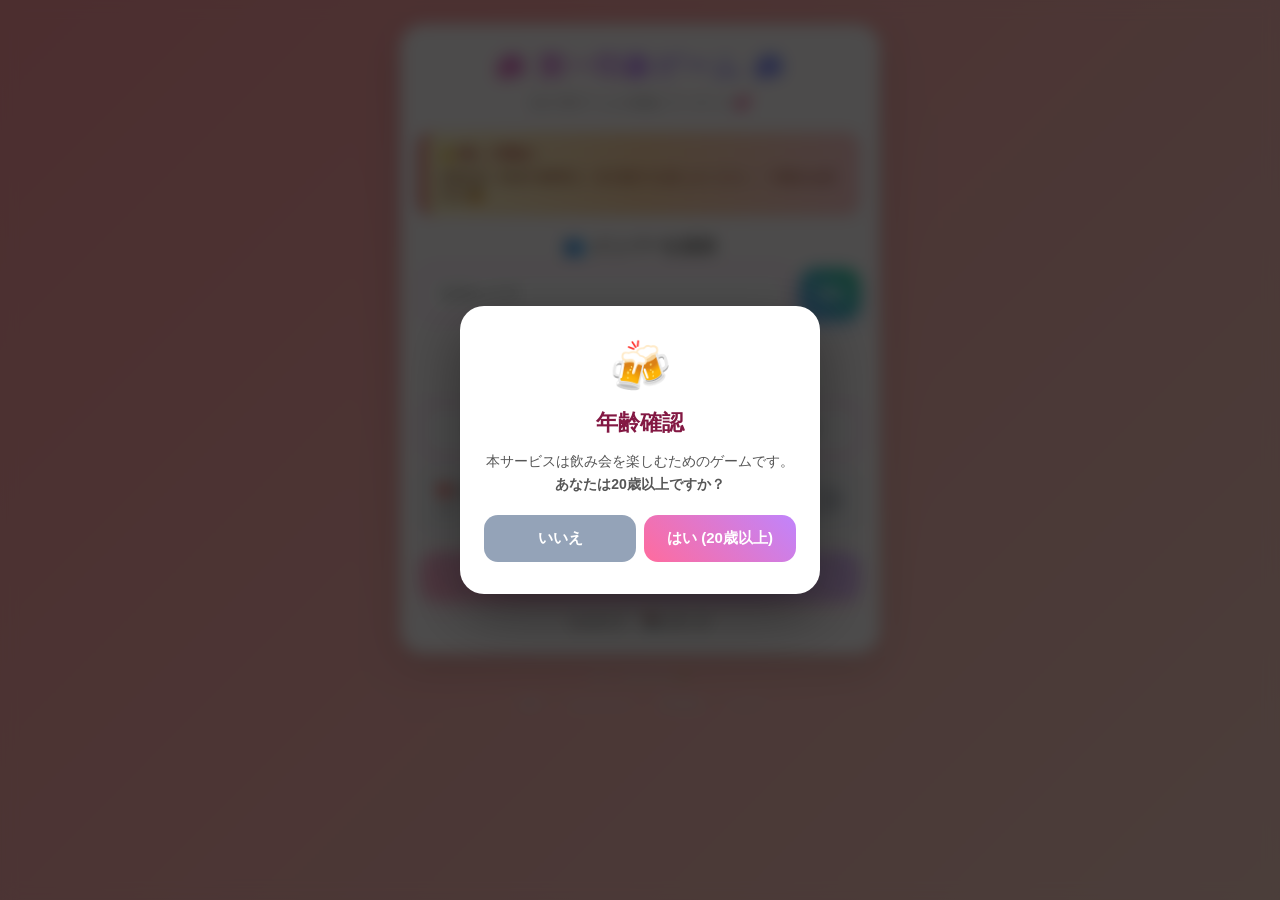
==== index.html @ 57c0c6b6 "Add files via upload" ====
<!DOCTYPE html>
<html lang="ja">
<head>
<meta charset="UTF-8">
<meta name="viewport" content="width=device-width, initial-scale=1.0, maximum-scale=1.0, user-scalable=no">
<title>第一印象ゲーム 🍻</title>
<style>
  * { box-sizing: border-box; margin: 0; padding: 0; -webkit-tap-highlight-color: transparent; }
  html, body {
    height: 100%;
    font-family: 'Hiragino Maru Gothic ProN', 'Yu Gothic', 'Meiryo', sans-serif;
    overflow-x: hidden;
  }
  body {
    background: linear-gradient(135deg, #ff9a9e 0%, #fad0c4 25%, #fbc2eb 50%, #a18cd1 75%, #84fab0 100%);
    background-size: 400% 400%;
    animation: bgShift 12s ease infinite;
    min-height: 100vh;
    color: #333;
    padding: 16px;
    display: flex;
    justify-content: center;
    align-items: flex-start;
  }
  @keyframes bgShift {
    0%,100% { background-position: 0% 50%; }
    50% { background-position: 100% 50%; }
  }

  .app { width: 100%; max-width: 480px; margin: 8px auto; }

  .card {
    background: rgba(255,255,255,0.95);
    border-radius: 24px;
    padding: 24px 20px;
    box-shadow: 0 12px 40px rgba(0,0,0,0.15);
    backdrop-filter: blur(10px);
    animation: pop 0.4s cubic-bezier(0.34, 1.56, 0.64, 1);
  }
  @keyframes pop {
    0% { transform: scale(0.8); opacity: 0; }
    100% { transform: scale(1); opacity: 1; }
  }

  h1 {
    text-align: center;
    font-size: 28px;
    background: linear-gradient(45deg, #ff6b9d, #c084fc, #60a5fa);
    -webkit-background-clip: text;
    background-clip: text;
    -webkit-text-fill-color: transparent;
    margin-bottom: 8px;
    font-weight: 900;
    letter-spacing: 1px;
  }
  .subtitle {
    text-align: center;
    color: #888;
    font-size: 13px;
    margin-bottom: 20px;
  }

  h2 {
    font-size: 18px;
    color: #555;
    margin: 18px 0 10px;
    text-align: center;
  }

  .player-input {
    display: flex;
    gap: 8px;
    margin-bottom: 12px;
  }
  input[type="text"] {
    flex: 1;
    padding: 14px 16px;
    border: 3px solid #fbc2eb;
    border-radius: 16px;
    font-size: 16px;
    background: #fff;
    outline: none;
    transition: border-color 0.2s;
    font-family: inherit;
  }
  input[type="text"]:focus { border-color: #ff6b9d; }

  .btn {
    padding: 14px 24px;
    border: none;
    border-radius: 16px;
    font-size: 16px;
    font-weight: bold;
    cursor: pointer;
    transition: transform 0.15s, box-shadow 0.15s;
    font-family: inherit;
    color: white;
    width: 100%;
    margin-top: 8px;
  }
  .btn:active { transform: scale(0.96); }
  .btn-primary {
    background: linear-gradient(45deg, #ff6b9d, #c084fc);
    box-shadow: 0 6px 16px rgba(255,107,157,0.4);
  }
  .btn-secondary {
    background: linear-gradient(45deg, #60a5fa, #34d399);
    box-shadow: 0 6px 16px rgba(96,165,250,0.4);
  }
  .btn-warning {
    background: linear-gradient(45deg, #fbbf24, #f97316);
    box-shadow: 0 6px 16px rgba(251,191,36,0.4);
  }
  .btn-love {
    background: linear-gradient(45deg, #f43f5e, #ec4899);
    box-shadow: 0 6px 16px rgba(244,63,94,0.4);
  }
  .btn-small { width: auto; padding: 10px 16px; font-size: 14px; }
  .btn:disabled { opacity: 0.5; cursor: not-allowed; }

  .player-list { list-style: none; margin: 16px 0; }
  .player-list li {
    background: linear-gradient(90deg, #fef3c7, #fce7f3);
    padding: 12px 16px;
    border-radius: 14px;
    margin-bottom: 8px;
    display: flex;
    justify-content: space-between;
    align-items: center;
    font-weight: bold;
    animation: slideIn 0.3s ease;
  }
  @keyframes slideIn {
    from { transform: translateX(-20px); opacity: 0; }
    to { transform: translateX(0); opacity: 1; }
  }
  .remove-btn {
    background: #ef4444; color: white; border: none;
    border-radius: 50%; width: 28px; height: 28px;
    cursor: pointer; font-size: 16px; line-height: 1;
  }
  .remove-btn:active { transform: scale(0.9); }

  .count-info { text-align: center; color: #666; font-size: 14px; margin: 12px 0; }

  /* お題数セレクター */
  .count-selector {
    display: grid;
    grid-template-columns: repeat(4, 1fr);
    gap: 8px;
    margin: 10px 0;
  }
  .count-option {
    background: white;
    border: 3px solid #fbc2eb;
    border-radius: 14px;
    padding: 14px 4px;
    font-size: 18px;
    font-weight: bold;
    color: #888;
    cursor: pointer;
    transition: all 0.2s;
    font-family: inherit;
  }
  .count-option.active {
    background: linear-gradient(45deg, #ff6b9d, #c084fc);
    color: white;
    border-color: #ff6b9d;
    transform: scale(1.05);
  }
  .count-option:active { transform: scale(0.95); }

  .question-card {
    background: linear-gradient(135deg, #ffe4e6, #fce7f3, #ede9fe);
    border-radius: 20px;
    padding: 28px 20px;
    text-align: center;
    margin-bottom: 16px;
    border: 3px dashed #f9a8d4;
  }
  .question-label {
    font-size: 13px;
    color: #c026d3;
    font-weight: bold;
    margin-bottom: 12px;
    letter-spacing: 2px;
  }
  .question-text {
    font-size: 22px;
    font-weight: bold;
    color: #831843;
    line-height: 1.5;
  }

  .voter-info {
    text-align: center;
    background: linear-gradient(45deg, #fef9c3, #fed7aa);
    padding: 14px;
    border-radius: 16px;
    margin-bottom: 14px;
  }
  .voter-name {
    font-size: 22px;
    font-weight: bold;
    color: #c2410c;
    margin: 4px 0;
  }
  .voter-progress { font-size: 12px; color: #92400e; }

  .progress-bar-wrap {
    background: #f3f4f6;
    border-radius: 10px;
    height: 10px;
    overflow: hidden;
    margin: 10px 0 16px;
  }
  .progress-bar {
    height: 100%;
    background: linear-gradient(90deg, #ff6b9d, #c084fc);
    transition: width 0.3s ease;
    border-radius: 10px;
  }

  .vote-buttons {
    display: grid;
    grid-template-columns: repeat(2, 1fr);
    gap: 10px;
    margin: 16px 0;
  }
  .vote-btn {
    background: white;
    border: 3px solid #c084fc;
    border-radius: 16px;
    padding: 18px 8px;
    font-size: 16px;
    font-weight: bold;
    color: #6b21a8;
    cursor: pointer;
    transition: all 0.2s;
    font-family: inherit;
    word-break: break-all;
  }
  .vote-btn:active {
    transform: scale(0.95);
    background: linear-gradient(45deg, #c084fc, #f9a8d4);
    color: white;
  }
  .vote-btn.self {
    border-color: #fbbf24;
    background: linear-gradient(45deg, #fef3c7, #fde68a);
  }
  .vote-btn.crush {
    border-color: #f43f5e;
    color: #be123c;
    background: linear-gradient(45deg, #fff1f2, #ffe4e6);
  }
  .vote-btn.crush:active {
    background: linear-gradient(45deg, #f43f5e, #ec4899);
    color: white;
  }
  .vote-btn.skip {
    border-color: #94a3b8;
    color: #475569;
    grid-column: span 2;
  }

  .pass-screen {
    text-align: center;
    padding: 30px 20px;
  }
  .pass-icon {
    font-size: 70px;
    margin-bottom: 16px;
    animation: bounce 1s ease infinite;
  }
  @keyframes bounce {
    0%, 100% { transform: translateY(0); }
    50% { transform: translateY(-15px); }
  }
  .pass-text {
    font-size: 22px;
    font-weight: bold;
    color: #6b21a8;
    margin-bottom: 8px;
  }
  .pass-subtext { color: #888; margin-bottom: 24px; }

  .results { margin: 12px 0; }
  .result-row {
    display: flex;
    align-items: center;
    padding: 12px 14px;
    margin-bottom: 8px;
    border-radius: 14px;
    background: #f9fafb;
    font-weight: bold;
    animation: slideIn 0.4s ease;
  }
  .result-row.first {
    background: linear-gradient(90deg, #fef3c7, #fde68a);
    border: 2px solid #f59e0b;
  }
  .result-row.second {
    background: linear-gradient(90deg, #fecaca, #fca5a5);
    border: 3px solid #dc2626;
    transform: scale(1.04);
    box-shadow: 0 8px 20px rgba(220,38,38,0.3);
  }
  .rank { font-size: 20px; width: 36px; text-align: center; }
  .result-name { flex: 1; margin-left: 8px; font-size: 16px; }
  .vote-count {
    background: white; padding: 4px 12px; border-radius: 12px;
    font-size: 14px; color: #666;
  }

  .punishment-banner {
    background: linear-gradient(45deg, #dc2626, #f97316, #fbbf24);
    background-size: 200% 200%;
    animation: bgShift 2s ease infinite;
    color: white;
    padding: 18px;
    border-radius: 18px;
    text-align: center;
    margin: 16px 0;
    box-shadow: 0 8px 24px rgba(220,38,38,0.4);
  }
  .punishment-label { font-size: 13px; letter-spacing: 4px; margin-bottom: 6px; }
  .punishment-name {
    font-size: 28px; font-weight: 900;
    text-shadow: 2px 2px 4px rgba(0,0,0,0.2);
  }
  .punishment-emoji { font-size: 36px; margin-top: 6px; }

  .button-row {
    display: grid;
    grid-template-columns: 1fr 1fr;
    gap: 8px;
    margin-top: 16px;
  }

  .hidden { display: none !important; }

  .footer-note {
    text-align: center;
    color: rgba(255,255,255,0.85);
    font-size: 12px;
    margin-top: 16px;
    text-shadow: 0 1px 2px rgba(0,0,0,0.2);
  }

  .tie-note {
    text-align: center;
    font-size: 13px;
    color: #6b21a8;
    background: #ede9fe;
    padding: 10px;
    border-radius: 12px;
    margin-bottom: 12px;
  }

  /* マッチ画面 */
  .match-banner {
    background: linear-gradient(45deg, #f43f5e, #ec4899, #c084fc);
    background-size: 200% 200%;
    animation: bgShift 2.5s ease infinite;
    color: white;
    padding: 22px 16px;
    border-radius: 20px;
    text-align: center;
    margin: 14px 0;
    box-shadow: 0 12px 30px rgba(244,63,94,0.4);
  }
  .match-pair {
    font-size: 24px;
    font-weight: 900;
    text-shadow: 2px 2px 6px rgba(0,0,0,0.25);
    margin: 6px 0;
    line-height: 1.3;
  }
  .match-action {
    font-size: 14px;
    margin-top: 10px;
    background: rgba(255,255,255,0.25);
    padding: 8px;
    border-radius: 12px;
  }
  .no-match {
    background: linear-gradient(135deg, #f3f4f6, #e5e7eb);
    color: #6b7280;
    padding: 20px;
    border-radius: 16px;
    text-align: center;
    font-weight: bold;
    margin: 12px 0;
  }

  .heart-icon {
    display: inline-block;
    animation: heartBeat 1s ease-in-out infinite;
  }
  @keyframes heartBeat {
    0%, 100% { transform: scale(1); }
    50% { transform: scale(1.25); }
  }

  .confetti {
    position: fixed;
    width: 10px;
    height: 10px;
    pointer-events: none;
    animation: confettiFall 3s linear forwards;
    z-index: 9999;
  }
  @keyframes confettiFall {
    0% { transform: translateY(-100vh) rotate(0deg); opacity: 1; }
    100% { transform: translateY(100vh) rotate(720deg); opacity: 0; }
  }

  .floating-heart {
    position: fixed;
    font-size: 30px;
    pointer-events: none;
    animation: floatUp 3s ease-out forwards;
    z-index: 9999;
  }
  @keyframes floatUp {
    0% { transform: translateY(0) scale(0.5); opacity: 0; }
    20% { opacity: 1; transform: translateY(-50px) scale(1); }
    100% { transform: translateY(-100vh) scale(1.5); opacity: 0; }
  }

  /* ===== マネタイズ枠 ===== */
  .ad-slot {
    margin: 16px 0;
    padding: 8px;
    background: #f9fafb;
    border-radius: 12px;
    text-align: center;
    min-height: 60px;
    font-size: 11px;
    color: #9ca3af;
    display: flex;
    align-items: center;
    justify-content: center;
  }
  .ad-slot:empty::before {
    content: "広告枠";
    opacity: 0.5;
  }

  .affiliate-section {
    background: linear-gradient(135deg, #fef3c7, #fde68a, #fcd34d);
    border-radius: 18px;
    padding: 18px 16px;
    margin: 16px 0;
    border: 2px dashed #f59e0b;
  }
  .affiliate-title {
    text-align: center;
    font-size: 15px;
    font-weight: bold;
    color: #92400e;
    margin-bottom: 12px;
  }
  .affiliate-grid {
    display: grid;
    grid-template-columns: 1fr 1fr;
    gap: 8px;
  }
  .affiliate-item {
    background: white;
    border-radius: 12px;
    padding: 12px 8px;
    text-align: center;
    text-decoration: none;
    color: #92400e;
    font-size: 13px;
    font-weight: bold;
    border: 2px solid #fbbf24;
    transition: transform 0.15s;
    display: block;
  }
  .affiliate-item:active { transform: scale(0.95); }
  .affiliate-emoji {
    font-size: 28px;
    display: block;
    margin-bottom: 4px;
  }

  .support-section {
    text-align: center;
    margin-top: 20px;
    padding: 12px;
  }
  .support-btn {
    display: inline-block;
    background: linear-gradient(45deg, #fbbf24, #f97316);
    color: white;
    padding: 10px 20px;
    border-radius: 20px;
    text-decoration: none;
    font-size: 13px;
    font-weight: bold;
    box-shadow: 0 4px 12px rgba(251,191,36,0.4);
    transition: transform 0.15s;
  }
  .support-btn:active { transform: scale(0.95); }

  .footer-links {
    text-align: center;
    margin-top: 8px;
    font-size: 11px;
  }
  .footer-links a {
    color: rgba(255,255,255,0.85);
    text-decoration: underline;
    margin: 0 6px;
    text-shadow: 0 1px 2px rgba(0,0,0,0.2);
  }

  /* ===== 年齢確認モーダル ===== */
  .age-modal {
    position: fixed;
    inset: 0;
    background: rgba(0,0,0,0.7);
    backdrop-filter: blur(8px);
    z-index: 10000;
    display: flex;
    align-items: center;
    justify-content: center;
    padding: 20px;
  }
  .age-modal-card {
    background: white;
    border-radius: 24px;
    padding: 32px 24px;
    max-width: 360px;
    width: 100%;
    text-align: center;
    box-shadow: 0 20px 60px rgba(0,0,0,0.4);
    animation: pop 0.4s cubic-bezier(0.34, 1.56, 0.64, 1);
  }
  .age-modal-icon {
    font-size: 50px;
    margin-bottom: 12px;
  }
  .age-modal-title {
    font-size: 22px;
    font-weight: bold;
    color: #831843;
    margin-bottom: 12px;
  }
  .age-modal-text {
    font-size: 14px;
    color: #555;
    margin-bottom: 20px;
    line-height: 1.6;
  }
  .age-modal-buttons {
    display: grid;
    grid-template-columns: 1fr 1fr;
    gap: 8px;
  }
  .age-modal-btn {
    padding: 14px;
    border: none;
    border-radius: 14px;
    font-size: 15px;
    font-weight: bold;
    cursor: pointer;
    font-family: inherit;
    color: white;
  }
  .age-yes {
    background: linear-gradient(45deg, #ff6b9d, #c084fc);
  }
  .age-no {
    background: #94a3b8;
  }
  .age-denied {
    text-align: center;
    padding: 30px 20px;
  }
  .age-denied-icon {
    font-size: 60px;
    margin-bottom: 12px;
  }

  /* ===== 注意喚起バナー ===== */
  .warning-banner {
    background: linear-gradient(90deg, #fef3c7, #fed7aa, #fecaca);
    border-radius: 14px;
    padding: 12px 14px;
    margin: 12px 0 16px;
    border-left: 5px solid #dc2626;
    font-size: 12px;
    color: #7c2d12;
    line-height: 1.5;
  }
  .warning-title {
    font-weight: bold;
    color: #991b1b;
    margin-bottom: 4px;
    font-size: 13px;
  }

  /* ===== センシティブトグル ===== */
  .toggle-row {
    display: flex;
    align-items: center;
    justify-content: space-between;
    background: #f9fafb;
    padding: 12px 14px;
    border-radius: 14px;
    margin: 12px 0;
    border: 2px solid #e5e7eb;
  }
  .toggle-info { flex: 1; }
  .toggle-label {
    font-weight: bold;
    color: #555;
    font-size: 14px;
  }
  .toggle-desc {
    font-size: 11px;
    color: #888;
    margin-top: 2px;
  }
  .toggle-switch {
    position: relative;
    width: 50px;
    height: 28px;
    cursor: pointer;
  }
  .toggle-switch input { display: none; }
  .toggle-slider {
    position: absolute;
    inset: 0;
    background: #d1d5db;
    border-radius: 28px;
    transition: 0.3s;
  }
  .toggle-slider::before {
    content: "";
    position: absolute;
    height: 22px;
    width: 22px;
    left: 3px;
    top: 3px;
    background: white;
    border-radius: 50%;
    transition: 0.3s;
    box-shadow: 0 2px 4px rgba(0,0,0,0.2);
  }
  .toggle-switch input:checked + .toggle-slider {
    background: linear-gradient(45deg, #ff6b9d, #c084fc);
  }
  .toggle-switch input:checked + .toggle-slider::before {
    transform: translateX(22px);
  }

  .punishment-note {
    text-align: center;
    font-size: 11px;
    color: #6b7280;
    background: #f9fafb;
    padding: 8px 12px;
    border-radius: 10px;
    margin: 8px 0 12px;
    line-height: 1.5;
  }
</style>
</head>
<body>

<!-- 🔞 年齢確認モーダル -->
<div id="age-modal" class="age-modal">
  <div class="age-modal-card" id="age-modal-card">
    <div class="age-modal-icon">🍻</div>
    <div class="age-modal-title">年齢確認</div>
    <div class="age-modal-text">
      本サービスは飲み会を楽しむためのゲームです。<br>
      <strong>あなたは20歳以上ですか？</strong>
    </div>
    <div class="age-modal-buttons">
      <button class="age-modal-btn age-no" onclick="confirmAge(false)">いいえ</button>
      <button class="age-modal-btn age-yes" onclick="confirmAge(true)">はい (20歳以上)</button>
    </div>
  </div>
</div>

<div class="app">

  <!-- スタート画面: プレイヤー登録 + お題数選択 -->
  <div id="screen-setup" class="card">
    <h1>🍻 第一印象ゲーム 🍻</h1>
    <p class="subtitle">2位で罰ゲーム & 最後にマッチング💕</p>

    <div class="warning-banner">
      <div class="warning-title">⚠️ 楽しく安全に</div>
      適量飲酒・飲酒の強要禁止・自己責任でお楽しみください。一気飲みは絶対NG🙅
    </div>

    <h2>👥 メンバーを追加</h2>
    <div class="player-input">
      <input type="text" id="playerNameInput" placeholder="名前を入力" maxlength="10">
      <button class="btn btn-secondary btn-small" onclick="addPlayer()" style="width:auto;margin-top:0;">追加</button>
    </div>
    <p class="count-info" id="countInfo">3〜10人で遊べます</p>
    <ul class="player-list" id="playerList"></ul>

    <h2>📋 お題の数</h2>
    <div class="count-selector" id="countSelector">
      <button class="count-option" data-count="3">3</button>
      <button class="count-option active" data-count="5">5</button>
      <button class="count-option" data-count="7">7</button>
      <button class="count-option" data-count="10">10</button>
    </div>

    <div class="toggle-row">
      <div class="toggle-info">
        <div class="toggle-label">💔 きわどいお題を含める</div>
        <div class="toggle-desc">浮気・恋愛・黒歴史系など（OFFがおすすめ）</div>
      </div>
      <label class="toggle-switch">
        <input type="checkbox" id="sensitiveToggle">
        <span class="toggle-slider"></span>
      </label>
    </div>

    <button class="btn btn-primary" id="startBtn" onclick="startGame()" disabled>ゲームスタート 🎮</button>

    <p style="text-align:center;margin-top:12px;font-size:12px;">
      <a href="guide.html" style="color:#888;margin:0 8px;">📖 遊び方</a>
      <a href="articles.html" style="color:#888;margin:0 8px;">📚 記事一覧</a>
    </p>
  </div>

  <!-- パス画面 -->
  <div id="screen-pass" class="card hidden">
    <div class="pass-screen">
      <div class="pass-icon">📱➡️</div>
      <div class="pass-text"><span id="nextVoterName"></span> さんに<br>スマホを渡してね</div>
      <div class="pass-subtext">他の人は画面を見ないこと！</div>
      <p class="count-info" id="passProgress"></p>
      <button class="btn btn-primary" onclick="showVoteScreen()">準備OK 👍</button>
    </div>
  </div>

  <!-- 投票画面 (お題ごと) -->
  <div id="screen-vote" class="card hidden">
    <div class="voter-info">
      <div class="voter-progress"><span id="voterProgress"></span></div>
      <div class="voter-name">🗳️ <span id="currentVoterName"></span> さん</div>
    </div>
    <div class="progress-bar-wrap">
      <div class="progress-bar" id="progressBar"></div>
    </div>
    <p class="count-info" id="questionProgress"></p>
    <div class="question-card" style="padding:20px;">
      <div class="question-label">★ THEME ★</div>
      <div class="question-text" id="voteQuestionText"></div>
    </div>
    <div class="vote-buttons" id="voteButtons"></div>
  </div>

  <!-- 気になる人投票画面 -->
  <div id="screen-crush" class="card hidden">
    <div class="voter-info" style="background:linear-gradient(45deg, #fff1f2, #ffe4e6);">
      <div class="voter-progress"><span id="crushVoterProgress"></span></div>
      <div class="voter-name" style="color:#be123c;">💕 <span id="crushVoterName"></span> さん</div>
    </div>
    <div class="question-card" style="background:linear-gradient(135deg, #fff1f2, #ffe4e6, #fce7f3);border-color:#f9a8d4;">
      <div class="question-label" style="color:#e11d48;">★ FINAL ★</div>
      <div class="question-text" style="color:#9f1239;">💕 メンバーの中で<br>気になる人は？</div>
    </div>
    <p class="count-info">こっそり選んでね（相手にバレる時は両思いの時だけ💘）</p>
    <div class="vote-buttons" id="crushButtons"></div>
  </div>

  <!-- 結果画面 (お題ごと) -->
  <div id="screen-result" class="card hidden">
    <h1 id="resultHeader">📊 結果発表！</h1>
    <p class="count-info" id="resultProgress"></p>
    <div class="question-card" style="padding:16px;">
      <div class="question-text" style="font-size:18px;" id="resultQuestionText"></div>
    </div>
    <div id="tieNoteBox"></div>
    <div class="results" id="resultList"></div>
    <div class="punishment-banner" id="punishmentBanner">
      <div class="punishment-label">★ 罰ゲーム決定 ★</div>
      <div class="punishment-name" id="punishmentName"></div>
      <div class="punishment-emoji">🍺😱</div>
    </div>

    <div class="punishment-note">
      ※ 罰ゲームは飲酒に限らずOK！ジュース🥤・モノマネ🎭・お題🎤など、参加者で決めてね
    </div>

    <!-- 🟡 広告枠 (忍者AdMax) -->
    <div class="ad-slot" id="ad-slot-result">
      <!-- admax -->
      <script src="https://adm.shinobi.jp/s/7c38d238eda816ec7bede0ddc427040f"></script>
      <!-- admax -->
    </div>

    <button class="btn btn-primary" id="nextResultBtn" onclick="nextResult()">次へ ➡️</button>
  </div>

  <!-- マッチング結果画面 -->
  <div id="screen-match" class="card hidden">
    <h1>💕 マッチング発表 💕</h1>
    <p class="subtitle">気になる人がお互いマッチしたら…</p>
    <div id="matchList"></div>

    <!-- 🟠 アフィリエイト枠 (リンクを差し替え可能) -->
    <div class="affiliate-section">
      <div class="affiliate-title">🍻 次の飲み会の準備に</div>
      <div class="affiliate-grid">
        <a class="affiliate-item" href="https://www.amazon.co.jp/s?k=%E9%A3%B2%E3%81%BF%E4%BC%9A+%E3%82%B2%E3%83%BC%E3%83%A0" target="_blank" rel="noopener nofollow sponsored">
          <span class="affiliate-emoji">🎲</span>
          飲み会グッズ
        </a>
        <a class="affiliate-item" href="https://www.amazon.co.jp/s?k=%E3%81%8A%E3%81%A4%E3%81%BE%E3%81%BF" target="_blank" rel="noopener nofollow sponsored">
          <span class="affiliate-emoji">🍿</span>
          おつまみ
        </a>
        <a class="affiliate-item" href="https://www.amazon.co.jp/s?k=%E7%BD%B0%E3%82%B2%E3%83%BC%E3%83%A0" target="_blank" rel="noopener nofollow sponsored">
          <span class="affiliate-emoji">🌶️</span>
          罰ゲーム
        </a>
        <a class="affiliate-item" href="https://www.amazon.co.jp/s?k=%E3%83%93%E3%83%BC%E3%83%AB" target="_blank" rel="noopener nofollow sponsored">
          <span class="affiliate-emoji">🍺</span>
          ドリンク
        </a>
      </div>
    </div>

    <!-- 🟡 広告枠 (忍者AdMax) -->
    <div class="ad-slot" id="ad-slot-match">
      <!-- admax -->
      <script src="https://adm.shinobi.jp/s/7c38d238eda816ec7bede0ddc427040f"></script>
      <!-- admax -->
    </div>

    <div class="button-row">
      <button class="btn btn-secondary" onclick="resetGameKeepPlayers()">もう一回 🔁</button>
      <button class="btn btn-warning" onclick="resetAll()">最初から</button>
    </div>

    <!-- 🔴 投げ銭ボタン (Buy Me a Coffeeなど) -->
    <div class="support-section">
      <a class="support-btn" href="https://www.buymeacoffee.com/YOUR_USERNAME" target="_blank" rel="noopener">
        ☕ 楽しかったらサポート
      </a>
    </div>
  </div>

  <p class="footer-note">楽しい飲み会を🥂</p>
  <div class="footer-links">
    <a href="articles.html">記事</a>・
    <a href="privacy.html">プライバシー</a>・
    <a href="terms.html">利用規約</a>・
    <a href="https://twitter.com/share?text=飲み会で使える第一印象ゲーム作ったよ&url=" target="_blank" rel="noopener">シェア</a>
  </div>
</div>

<script>
// ===== 定番お題リスト (通常) =====
const QUESTIONS_NORMAL = [
  "一番モテそうな人は？",
  "一番お酒が強そうな人は？",
  "一番貯金してそうな人は？",
  "一番遅刻しそうな人は？",
  "一番リーダーシップがありそうな人は？",
  "一番運動神経が良さそうな人は？",
  "一番カラオケが上手そうな人は？",
  "一番料理が上手そうな人は？",
  "一番怒ると怖そうな人は？",
  "一番優しそうな人は？",
  "一番天然そうな人は？",
  "一番社長になりそうな人は？",
  "一番財布の紐が固そうな人は？",
  "一番夜更かししてそうな人は？",
  "一番ペットを溺愛してそうな人は？",
  "一番LINEの返信が遅そうな人は？",
  "一番方向音痴そうな人は？",
  "一番朝が弱そうな人は？",
  "一番涙もろそうな人は？",
  "一番かばんの中が散らかってそうな人は？",
  "一番無人島に持っていきたい人は？",
  "一番宝くじが当たりそうな人は？",
  "一番二日酔いになりそうな人は？",
  "一番一発ギャグが上手そうな人は？",
  "一番マイペースな人は？",
  "一番デート代を出してくれそうな人は？",
  "一番おごってくれそうな人は？",
  "一番ドジっ子な人は？",
  "一番怖い話が好きそうな人は？",
  "一番おしゃれな人は？",
  "一番旅行好きそうな人は？",
  "一番ストレスに強そうな人は？",
  "一番動物に好かれそうな人は？",
  "一番子供に好かれそうな人は？",
  "一番先生になりそうな人は？",
  "一番アーティストになりそうな人は？",
  "一番スポーツ選手になりそうな人は？",
  "一番YouTuberになりそうな人は？",
  "一番起業しそうな人は？",
  "一番海外に住みそうな人は？",
  "一番田舎暮らしが似合いそうな人は？",
  "一番都会派っぽい人は？",
  "一番ゲームが上手そうな人は？",
  "一番映画好きそうな人は？",
  "一番読書家っぽい人は？",
  "一番写真撮るのが上手そうな人は？",
  "一番手先が器用そうな人は？",
  "一番虫が苦手そうな人は？",
  "一番熱血そうな人は？",
  "一番冷静沈着な人は？",
  "一番頑固そうな人は？",
  "一番話が長そうな人は？",
  "一番末っ子っぽい人は？",
  "一番一人っ子っぽい人は？",
  "一番喫茶店巡りしてそうな人は？",
  "一番フェスが好きそうな人は？",
  "一番アウトドア派な人は？",
  "一番インドア派な人は？",
  "一番ジムに通ってそうな人は？",
  "一番健康オタクっぽい人は？",
  "一番カラオケで熱唱しそうな人は？",
  "一番大物になりそうな人は？",
  "一番細かい性格な人は？",
  "一番大雑把な人は？",
  "一番気が利く人は？",
  "一番口が堅そうな人は？",
  "一番ギャップがありそうな人は？",
  "一番TikTokやってそうな人は？",
  "一番運転が荒そうな人は？",
  "一番終電を逃しそうな人は？",
  "一番タクシー使いがちな人は？",
  "一番断捨離してそうな人は？",
  "一番物が捨てられなさそうな人は？",
  "一番セールに目がない人は？",
  "一番ブランド好きそうな人は？",
  "一番ツッコミ役な人は？",
  "一番ボケ担当な人は？",
  "一番幹事を任されがちな人は？",
  "一番無口そうな人は？",
  "一番おしゃべりな人は？",
  "一番感動屋な人は？",
  "一番素直な人は？",
  "一番嘘がつけなさそうな人は？",
  "一番察しが良さそうな人は？",
  "一番総理大臣になりそうな人は？",
  "一番ノーベル賞取りそうな人は？",
  "一番真面目そうな人は？",
  "一番自信家な人は？",
  "一番恥ずかしがり屋な人は？",
  "一番グループの兄/姉的存在な人は？",
  "一番カフェで作業してそうな人は？",
  "一番野菜嫌いそうな人は？",
  "一番甘党な人は？",
  "一番辛党な人は？"
];

// ===== きわどいお題 (トグルONで含める) =====
const QUESTIONS_SENSITIVE = [
  "一番浮気しそうな人は？",
  "一番秘密を抱えてそうな人は？",
  "一番恋愛経験が多そうな人は？",
  "一番元カレ/元カノが多そうな人は？",
  "一番マッチングアプリ使ってそうな人は？",
  "一番恋愛体質な人は？",
  "一番貢いでそうな人は？",
  "一番ギャンブルにハマりそうな人は？",
  "一番裏アカ持ってそうな人は？",
  "一番黒歴史がありそうな人は？",
  "一番ヤキモチ焼きそうな人は？",
  "一番だまされやすそうな人は？",
  "一番口が軽そうな人は？",
  "一番嘘がうまそうな人は？",
  "一番二股しそうな人は？",
  "一番ダメ男/女に引っかかりそうな人は？",
  "一番ホストやキャバ嬢にハマりそうな人は？",
  "一番過去がやばそうな人は？",
  "一番昔ヤンチャだった人は？",
  "一番夜の街が似合いそうな人は？"
];

// 現在のお題プールを取得
function getQuestionPool() {
  const includeSensitive = document.getElementById('sensitiveToggle')?.checked || false;
  return includeSensitive
    ? [...QUESTIONS_NORMAL, ...QUESTIONS_SENSITIVE]
    : [...QUESTIONS_NORMAL];
}

// ===== ゲーム状態 =====
let players = [];
let questionCount = 5;
let selectedQuestions = [];      // 今ゲームで使うお題リスト
let voterOrder = [];              // 投票する順番
let currentVoterIndex = 0;        // 現在投票してる人 (voterOrder内のindex)
let currentQuestionIndex = 0;     // 現在のお題 (selectedQuestions内のindex)
let voteData = [];                // [{ questionIdx: { voteeName: count } }] お題ごとの票数
let crushVotes = {};              // { voterName: voteeName | null }
let resultIndex = 0;              // 結果表示のindex

// ===== 画面切り替え =====
function showScreen(id) {
  document.querySelectorAll('.card').forEach(c => c.classList.add('hidden'));
  document.getElementById(id).classList.remove('hidden');
  window.scrollTo(0, 0);
}

// ===== プレイヤー管理 =====
function addPlayer() {
  const input = document.getElementById('playerNameInput');
  const name = input.value.trim();
  if (!name) return;
  if (players.length >= 10) { alert('最大10人までだよ！'); return; }
  if (players.includes(name)) { alert('同じ名前の人がいるよ！'); return; }
  players.push(name);
  input.value = '';
  renderPlayers();
  input.focus();
}

function removePlayer(index) {
  players.splice(index, 1);
  renderPlayers();
}

function renderPlayers() {
  const list = document.getElementById('playerList');
  list.innerHTML = '';
  players.forEach((p, i) => {
    const li = document.createElement('li');
    li.innerHTML = `<span>👤 ${escapeHtml(p)}</span><button class="remove-btn" onclick="removePlayer(${i})">×</button>`;
    list.appendChild(li);
  });
  document.getElementById('countInfo').textContent = `現在 ${players.length}人 / 3〜10人で遊べます`;
  document.getElementById('startBtn').disabled = players.length < 3;
}

document.addEventListener('DOMContentLoaded', () => {
  document.getElementById('playerNameInput').addEventListener('keypress', (e) => {
    if (e.key === 'Enter') addPlayer();
  });
  // お題数セレクター
  document.querySelectorAll('.count-option').forEach(btn => {
    btn.addEventListener('click', () => {
      document.querySelectorAll('.count-option').forEach(b => b.classList.remove('active'));
      btn.classList.add('active');
      questionCount = parseInt(btn.dataset.count, 10);
    });
  });
  // 年齢確認チェック
  checkAgeConfirmation();
});

// ===== 年齢確認 =====
function checkAgeConfirmation() {
  let confirmed = false;
  try { confirmed = localStorage.getItem('ageConfirmed') === 'yes'; } catch (e) {}
  if (confirmed) {
    document.getElementById('age-modal').style.display = 'none';
  }
}

function confirmAge(isAdult) {
  const modal = document.getElementById('age-modal');
  if (isAdult) {
    try { localStorage.setItem('ageConfirmed', 'yes'); } catch (e) {}
    modal.style.display = 'none';
  } else {
    // 20歳未満の場合は使用不可メッセージ
    document.getElementById('age-modal-card').innerHTML = `
      <div class="age-denied">
        <div class="age-denied-icon">🙅</div>
        <div class="age-modal-title">ごめんなさい</div>
        <div class="age-modal-text">
          本サービスは飲み会向けのため、<br>
          <strong>20歳以上の方のみ</strong> ご利用いただけます。<br><br>
          20歳になったらまた遊びに来てね🍻
        </div>
      </div>
    `;
  }
}

// ===== ゲーム開始 =====
function startGame() {
  if (players.length < 3) return;
  // お題をランダム選択（センシティブトグルに応じてプールを切り替え）
  const pool = getQuestionPool();
  selectedQuestions = [...pool].sort(() => Math.random() - 0.5).slice(0, questionCount);
  // 票データ初期化
  voteData = selectedQuestions.map(() => {
    const obj = {};
    players.forEach(p => obj[p] = 0);
    return obj;
  });
  crushVotes = {};
  // 投票順をシャッフル
  voterOrder = [...players].sort(() => Math.random() - 0.5);
  currentVoterIndex = 0;
  currentQuestionIndex = 0;
  showPassScreen();
}

// ===== パス画面 =====
function showPassScreen() {
  if (currentVoterIndex >= voterOrder.length) {
    // 全員投票完了 → 結果画面へ
    resultIndex = 0;
    showQuestionResult();
    return;
  }
  const voter = voterOrder[currentVoterIndex];
  document.getElementById('nextVoterName').textContent = voter;
  document.getElementById('passProgress').textContent =
    `${currentVoterIndex + 1} / ${voterOrder.length}人目`;
  showScreen('screen-pass');
}

// ===== 投票画面 =====
function showVoteScreen() {
  currentQuestionIndex = 0;
  renderVoteScreen();
}

function renderVoteScreen() {
  const voter = voterOrder[currentVoterIndex];
  const qIdx = currentQuestionIndex;
  const totalQ = selectedQuestions.length;

  document.getElementById('currentVoterName').textContent = voter;
  document.getElementById('voterProgress').textContent =
    `${currentVoterIndex + 1} / ${voterOrder.length}人目`;
  document.getElementById('questionProgress').textContent =
    `お題 ${qIdx + 1} / ${totalQ}`;
  document.getElementById('progressBar').style.width =
    ((qIdx + 1) / totalQ * 100) + '%';
  document.getElementById('voteQuestionText').textContent = selectedQuestions[qIdx];

  const buttons = document.getElementById('voteButtons');
  buttons.innerHTML = '';
  players.forEach(p => {
    const btn = document.createElement('button');
    btn.className = 'vote-btn';
    if (p === voter) btn.classList.add('self');
    btn.textContent = p === voter ? `${p} (自分)` : p;
    btn.onclick = () => castVote(p);
    buttons.appendChild(btn);
  });

  showScreen('screen-vote');
}

function castVote(voteeName) {
  voteData[currentQuestionIndex][voteeName]++;
  currentQuestionIndex++;
  if (currentQuestionIndex < selectedQuestions.length) {
    renderVoteScreen();
  } else {
    // 全お題完了 → 気になる人画面
    showCrushScreen();
  }
}

// ===== 気になる人投票 =====
function showCrushScreen() {
  const voter = voterOrder[currentVoterIndex];
  document.getElementById('crushVoterName').textContent = voter;
  document.getElementById('crushVoterProgress').textContent =
    `${currentVoterIndex + 1} / ${voterOrder.length}人目`;

  const buttons = document.getElementById('crushButtons');
  buttons.innerHTML = '';
  players.forEach(p => {
    if (p === voter) return; // 自分は対象外
    const btn = document.createElement('button');
    btn.className = 'vote-btn crush';
    btn.textContent = '💖 ' + p;
    btn.onclick = () => castCrushVote(p);
    buttons.appendChild(btn);
  });
  // スキップ
  const skipBtn = document.createElement('button');
  skipBtn.className = 'vote-btn skip';
  skipBtn.textContent = '🤐 ヒミツ / なし';
  skipBtn.onclick = () => castCrushVote(null);
  buttons.appendChild(skipBtn);

  showScreen('screen-crush');
}

function castCrushVote(voteeName) {
  const voter = voterOrder[currentVoterIndex];
  crushVotes[voter] = voteeName;
  currentVoterIndex++;
  showPassScreen();
}

// ===== 結果発表 (お題ごと) =====
function showQuestionResult() {
  const qIdx = resultIndex;
  const totalQ = selectedQuestions.length;
  const isLast = qIdx === totalQ - 1;

  document.getElementById('resultHeader').textContent =
    `📊 お題 ${qIdx + 1} の結果`;
  document.getElementById('resultProgress').textContent =
    `${qIdx + 1} / ${totalQ}`;
  document.getElementById('resultQuestionText').textContent = selectedQuestions[qIdx];
  document.getElementById('nextResultBtn').textContent =
    isLast ? '💕 マッチング発表へ' : '次のお題へ ➡️';

  const sorted = Object.entries(voteData[qIdx]).sort((a, b) => b[1] - a[1]);
  const ranks = computeRanks(sorted);

  const list = document.getElementById('resultList');
  list.innerHTML = '';
  sorted.forEach(([name, count], i) => {
    const rank = ranks[i];
    const row = document.createElement('div');
    row.className = 'result-row';
    if (rank === 1) row.classList.add('first');
    if (rank === 2) row.classList.add('second');

    let medal = `${rank}位`;
    if (rank === 1) medal = '👑';
    else if (rank === 2) medal = '😈';
    else if (rank === 3) medal = '🥉';

    row.innerHTML = `
      <div class="rank">${medal}</div>
      <div class="result-name">${escapeHtml(name)}</div>
      <div class="vote-count">${count}票</div>
    `;
    list.appendChild(row);
  });

  // 2位の人を罰ゲームに
  const secondPlacePeople = sorted.filter((_, i) => ranks[i] === 2).map(([name]) => name);
  const banner = document.getElementById('punishmentBanner');
  const tieBox = document.getElementById('tieNoteBox');
  tieBox.innerHTML = '';

  if (secondPlacePeople.length === 0) {
    banner.classList.add('hidden');
    tieBox.innerHTML = '<div class="tie-note">⚠️ 2位がいませんでした！</div>';
  } else {
    banner.classList.remove('hidden');
    if (secondPlacePeople.length > 1) {
      tieBox.innerHTML = `<div class="tie-note">😱 同票で${secondPlacePeople.length}人とも罰ゲーム！</div>`;
    }
    document.getElementById('punishmentName').textContent = secondPlacePeople.join(' & ');
    fireConfetti();
  }

  showScreen('screen-result');
}

function nextResult() {
  resultIndex++;
  if (resultIndex < selectedQuestions.length) {
    showQuestionResult();
  } else {
    showMatchScreen();
  }
}

function computeRanks(sortedArr) {
  const ranks = [];
  let currentRank = 1;
  for (let i = 0; i < sortedArr.length; i++) {
    if (i > 0 && sortedArr[i][1] !== sortedArr[i-1][1]) {
      currentRank = i + 1;
    }
    ranks.push(currentRank);
  }
  return ranks;
}

// ===== マッチング結果 =====
function showMatchScreen() {
  const matchList = document.getElementById('matchList');
  matchList.innerHTML = '';

  // 相互マッチを検出
  const matches = [];
  const seen = new Set();
  for (const [voter, votee] of Object.entries(crushVotes)) {
    if (!votee) continue;
    if (crushVotes[votee] === voter) {
      const key = [voter, votee].sort().join('|');
      if (!seen.has(key)) {
        seen.add(key);
        matches.push([voter, votee]);
      }
    }
  }

  if (matches.length === 0) {
    matchList.innerHTML = `
      <div class="no-match">
        <div style="font-size:40px;margin-bottom:8px;">💔</div>
        今回はマッチなし...<br>
        <span style="font-size:13px;font-weight:normal;color:#9ca3af;">またのご縁を🍻</span>
      </div>
    `;
  } else {
    matches.forEach(([a, b]) => {
      const div = document.createElement('div');
      div.className = 'match-banner';
      div.innerHTML = `
        <div style="font-size:13px;letter-spacing:3px;margin-bottom:6px;">★ MATCH! ★</div>
        <div class="match-pair">${escapeHtml(a)} <span class="heart-icon">💞</span> ${escapeHtml(b)}</div>
        <div class="match-action">🥂 腕組んで乾杯！</div>
      `;
      matchList.appendChild(div);
    });
    fireHearts();
    fireConfetti();
  }

  // 片思い情報も少し表示（誰が誰に投票したかは伏せる）
  const totalVotes = Object.values(crushVotes).filter(v => v).length;
  const summary = document.createElement('div');
  summary.style.cssText = 'text-align:center;color:#888;font-size:12px;margin-top:12px;';
  summary.innerHTML = `投票した人: ${totalVotes}人 / マッチ: ${matches.length}組`;
  matchList.appendChild(summary);

  showScreen('screen-match');
}

// ===== リセット =====
function resetGameKeepPlayers() {
  if (!confirm('もう一度プレイします（メンバーは保持）')) return;
  startGame();
}

function resetAll() {
  if (!confirm('最初の画面に戻ります（メンバーもリセット）')) return;
  players = [];
  voteData = [];
  crushVotes = {};
  selectedQuestions = [];
  renderPlayers();
  showScreen('screen-setup');
}

// ===== ヘルパー =====
function escapeHtml(str) {
  return str.replace(/[&<>"']/g, c => ({
    '&':'&amp;','<':'&lt;','>':'&gt;','"':'&quot;',"'":'&#39;'
  }[c]));
}

function fireConfetti() {
  const colors = ['#ff6b9d', '#c084fc', '#60a5fa', '#fbbf24', '#34d399', '#f97316'];
  for (let i = 0; i < 40; i++) {
    const el = document.createElement('div');
    el.className = 'confetti';
    el.style.left = Math.random() * 100 + 'vw';
    el.style.top = '-10px';
    el.style.background = colors[Math.floor(Math.random() * colors.length)];
    el.style.animationDelay = Math.random() * 1.5 + 's';
    el.style.animationDuration = (2 + Math.random() * 2) + 's';
    if (Math.random() > 0.5) el.style.borderRadius = '50%';
    document.body.appendChild(el);
    setTimeout(() => el.remove(), 4000);
  }
}

function fireHearts() {
  const hearts = ['💖', '💕', '💗', '💝', '💞', '💘'];
  for (let i = 0; i < 25; i++) {
    const el = document.createElement('div');
    el.className = 'floating-heart';
    el.textContent = hearts[Math.floor(Math.random() * hearts.length)];
    el.style.left = Math.random() * 100 + 'vw';
    el.style.bottom = '0';
    el.style.animationDelay = Math.random() * 2 + 's';
    el.style.animationDuration = (2.5 + Math.random() * 2) + 's';
    document.body.appendChild(el);
    setTimeout(() => el.remove(), 5000);
  }
}
</script>
</body>
</html>
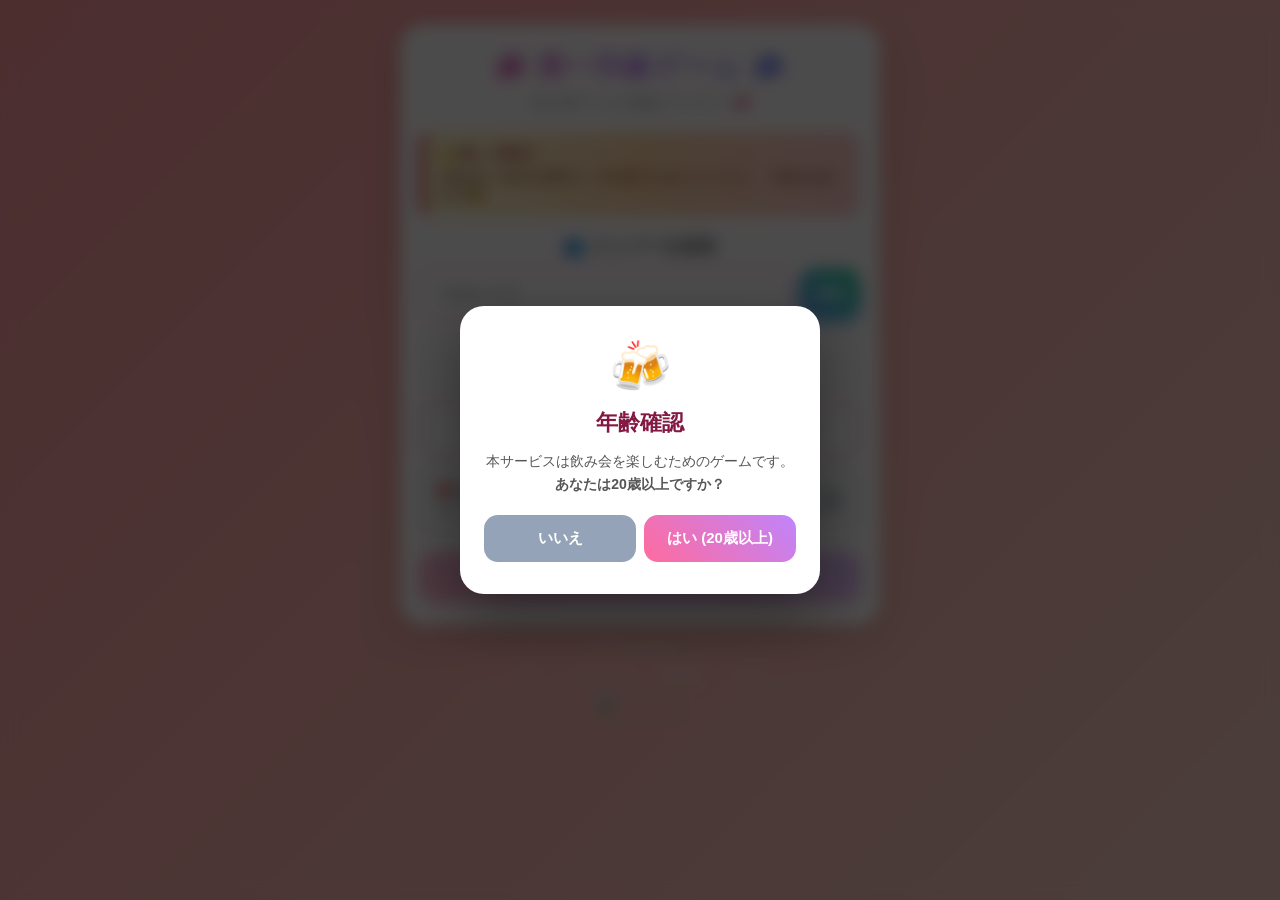
==== commit 210dced7: "Add files via upload" ====
--- a/index.html
+++ b/index.html
@@ -431,21 +431,18 @@
 
   /* ===== マネタイズ枠 ===== */
   .ad-slot {
+    text-align: center;
+    margin: 0;
+    padding: 0;
+    line-height: 0;
+  }
+  .ad-slot:not(:has(iframe, img, ins)) {
+    display: none;
+  }
+  /* iframe/img/ins が読み込まれた時だけマージンと行間を復活 */
+  .ad-slot:has(iframe, img, ins) {
     margin: 16px 0;
-    padding: 8px;
-    background: #f9fafb;
-    border-radius: 12px;
-    text-align: center;
-    min-height: 60px;
-    font-size: 11px;
-    color: #9ca3af;
-    display: flex;
-    align-items: center;
-    justify-content: center;
-  }
-  .ad-slot:empty::before {
-    content: "広告枠";
-    opacity: 0.5;
+    line-height: normal;
   }
 
   .affiliate-section {
@@ -729,11 +726,6 @@
     </div>
 
     <button class="btn btn-primary" id="startBtn" onclick="startGame()" disabled>ゲームスタート 🎮</button>
-
-    <p style="text-align:center;margin-top:12px;font-size:12px;">
-      <a href="guide.html" style="color:#888;margin:0 8px;">📖 遊び方</a>
-      <a href="articles.html" style="color:#888;margin:0 8px;">📚 記事一覧</a>
-    </p>
   </div>
 
   <!-- パス画面 -->
@@ -836,13 +828,6 @@
       </div>
     </div>
 
-    <!-- 🟡 広告枠 (忍者AdMax) -->
-    <div class="ad-slot" id="ad-slot-match">
-      <!-- admax -->
-      <script src="https://adm.shinobi.jp/s/7c38d238eda816ec7bede0ddc427040f"></script>
-      <!-- admax -->
-    </div>
-
     <div class="button-row">
       <button class="btn btn-secondary" onclick="resetGameKeepPlayers()">もう一回 🔁</button>
       <button class="btn btn-warning" onclick="resetAll()">最初から</button>
@@ -862,6 +847,10 @@
     <a href="privacy.html">プライバシー</a>・
     <a href="terms.html">利用規約</a>・
     <a href="https://twitter.com/share?text=飲み会で使える第一印象ゲーム作ったよ&url=" target="_blank" rel="noopener">シェア</a>
+  </div>
+  <!-- もしもアフィリエイト バナー -->
+  <div style="text-align:center;margin-top:12px;">
+    <a href="//af.moshimo.com/af/c/click?a_id=5545151&p_id=54&pc_id=54&pl_id=616" rel="nofollow" referrerpolicy="no-referrer-when-downgrade" attributionsrc><img src="//image.moshimo.com/af-img/0032/000000000616.gif" width="88" height="31" style="border:none;"></a><img src="//i.moshimo.com/af/i/impression?a_id=5545151&p_id=54&pc_id=54&pl_id=616" width="1" height="1" style="border:none;" loading="lazy">
   </div>
 </div>
 
@@ -1060,6 +1049,18 @@
   checkAgeConfirmation();
 });
 
+// ===== 広告枠が空ならhideする (古いブラウザ向けフォールバック) =====
+window.addEventListener('load', () => {
+  setTimeout(() => {
+    document.querySelectorAll('.ad-slot').forEach(slot => {
+      const hasAd = slot.querySelector('iframe, img, ins, [class*="admax"], [id*="admax"]');
+      if (!hasAd) {
+        slot.style.display = 'none';
+      }
+    });
+  }, 2500);
+});
+
 // ===== 年齢確認 =====
 function checkAgeConfirmation() {
   let confirmed = false;
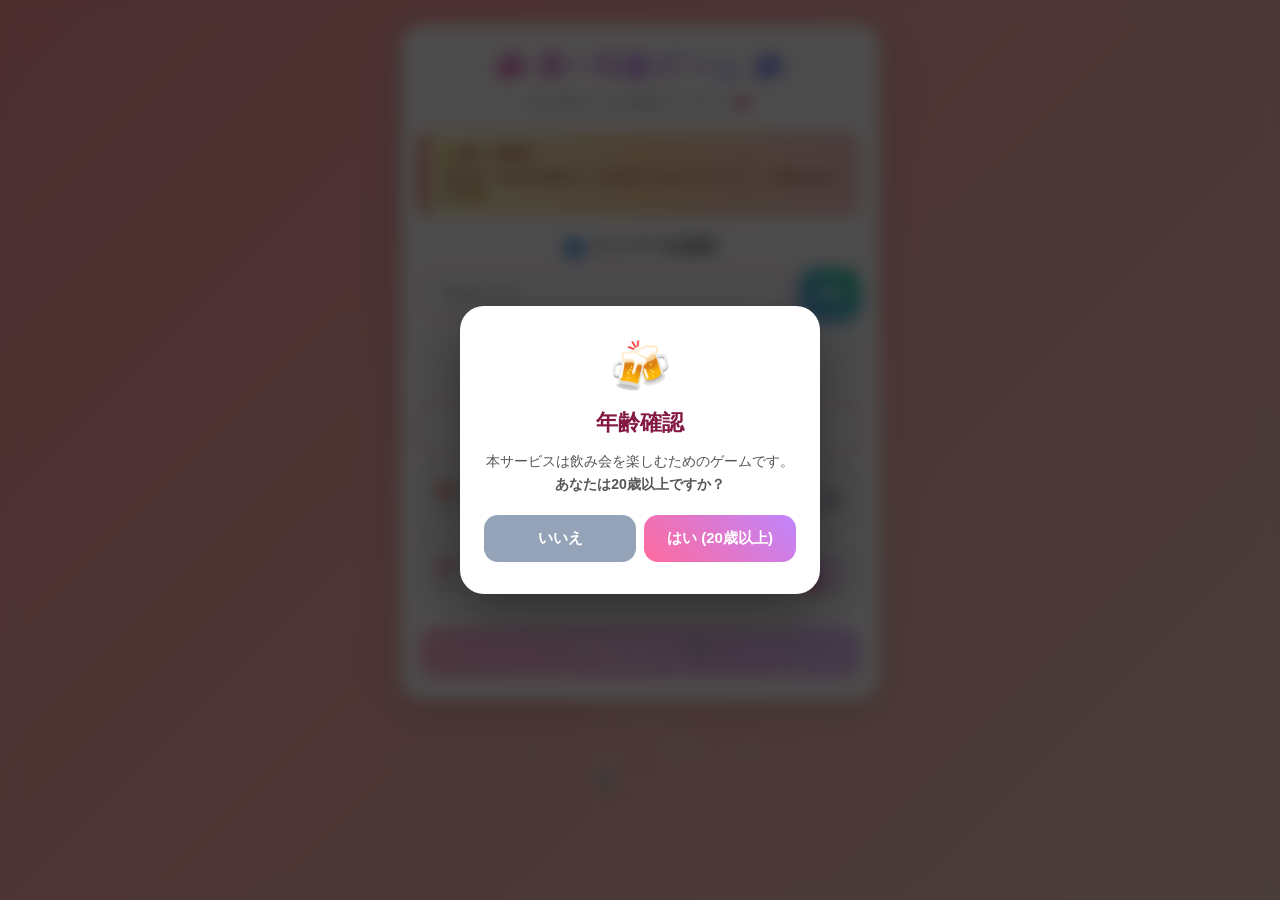
==== commit 113f0611: "Add files via upload" ====
--- a/index.html
+++ b/index.html
@@ -725,6 +725,17 @@
       </label>
     </div>
 
+    <div class="toggle-row">
+      <div class="toggle-info">
+        <div class="toggle-label">💕 マッチング機能を使う</div>
+        <div class="toggle-desc">気になる人を選んで、両思いならマッチング発表！</div>
+      </div>
+      <label class="toggle-switch">
+        <input type="checkbox" id="matchingToggle" checked>
+        <span class="toggle-slider"></span>
+      </label>
+    </div>
+
     <button class="btn btn-primary" id="startBtn" onclick="startGame()" disabled>ゲームスタート 🎮</button>
   </div>
 
@@ -805,23 +816,23 @@
     <p class="subtitle">気になる人がお互いマッチしたら…</p>
     <div id="matchList"></div>
 
-    <!-- 🟠 アフィリエイト枠 (リンクを差し替え可能) -->
+    <!-- 🟠 アフィリエイト枠 (楽天アフィリエイト) -->
     <div class="affiliate-section">
       <div class="affiliate-title">🍻 次の飲み会の準備に</div>
       <div class="affiliate-grid">
-        <a class="affiliate-item" href="https://www.amazon.co.jp/s?k=%E9%A3%B2%E3%81%BF%E4%BC%9A+%E3%82%B2%E3%83%BC%E3%83%A0" target="_blank" rel="noopener nofollow sponsored">
+        <a class="affiliate-item" href="https://hb.afl.rakuten.co.jp/hgc/2b1ef25f.5b40f8c9.2b1ef260.20ccf8c9/?pc=https%3A%2F%2Fsearch.rakuten.co.jp%2Fsearch%2Fmall%2F%E9%A3%B2%E3%81%BF%E4%BC%9A%2B%E3%82%B2%E3%83%BC%E3%83%A0%2F%3Fl-id%3Dpc_header_search_suggest&link_type=text&ut=eyJwYWdlIjoidXJsIiwidHlwZSI6InRleHQiLCJjb2wiOjF9" target="_blank" rel="nofollow sponsored noopener">
           <span class="affiliate-emoji">🎲</span>
-          飲み会グッズ
+          飲み会ゲーム
         </a>
-        <a class="affiliate-item" href="https://www.amazon.co.jp/s?k=%E3%81%8A%E3%81%A4%E3%81%BE%E3%81%BF" target="_blank" rel="noopener nofollow sponsored">
+        <a class="affiliate-item" href="https://hb.afl.rakuten.co.jp/hgc/2b1ef25f.5b40f8c9.2b1ef260.20ccf8c9/?pc=https%3A%2F%2Fsearch.rakuten.co.jp%2Fsearch%2Fmall%2F%E9%A3%B2%E3%81%BF%E4%BC%9A%2B%E3%81%8A%E3%81%A4%E3%81%BE%E3%81%BF%2F&link_type=text&ut=eyJwYWdlIjoidXJsIiwidHlwZSI6InRleHQiLCJjb2wiOjF9" target="_blank" rel="nofollow sponsored noopener">
           <span class="affiliate-emoji">🍿</span>
           おつまみ
         </a>
-        <a class="affiliate-item" href="https://www.amazon.co.jp/s?k=%E7%BD%B0%E3%82%B2%E3%83%BC%E3%83%A0" target="_blank" rel="noopener nofollow sponsored">
+        <a class="affiliate-item" href="https://hb.afl.rakuten.co.jp/hgc/2b1ef25f.5b40f8c9.2b1ef260.20ccf8c9/?pc=https%3A%2F%2Fsearch.rakuten.co.jp%2Fsearch%2Fmall%2F%E7%BD%B0%E3%82%B2%E3%83%BC%E3%83%A0%2F&link_type=text&ut=eyJwYWdlIjoidXJsIiwidHlwZSI6InRleHQiLCJjb2wiOjF9" target="_blank" rel="nofollow sponsored noopener">
           <span class="affiliate-emoji">🌶️</span>
           罰ゲーム
         </a>
-        <a class="affiliate-item" href="https://www.amazon.co.jp/s?k=%E3%83%93%E3%83%BC%E3%83%AB" target="_blank" rel="noopener nofollow sponsored">
+        <a class="affiliate-item" href="https://hb.afl.rakuten.co.jp/hgc/2b1ef25f.5b40f8c9.2b1ef260.20ccf8c9/?pc=https%3A%2F%2Fsearch.rakuten.co.jp%2Fsearch%2Fmall%2F%E3%83%93%E3%83%BC%E3%83%AB%2F&link_type=text&ut=eyJwYWdlIjoidXJsIiwidHlwZSI6InRleHQiLCJjb2wiOjF9" target="_blank" rel="nofollow sponsored noopener">
           <span class="affiliate-emoji">🍺</span>
           ドリンク
         </a>
@@ -833,10 +844,10 @@
       <button class="btn btn-warning" onclick="resetAll()">最初から</button>
     </div>
 
-    <!-- 🔴 投げ銭ボタン (Buy Me a Coffeeなど) -->
+    <!-- 🔴 投げ銭ボタン (OFUSE) -->
     <div class="support-section">
-      <a class="support-btn" href="https://www.buymeacoffee.com/YOUR_USERNAME" target="_blank" rel="noopener">
-        ☕ 楽しかったらサポート
+      <a class="support-btn" href="https://ofuse.me/okapupa" target="_blank" rel="noopener">
+        💌 楽しかったらサポート
       </a>
     </div>
   </div>
@@ -1166,8 +1177,14 @@
   if (currentQuestionIndex < selectedQuestions.length) {
     renderVoteScreen();
   } else {
-    // 全お題完了 → 気になる人画面
-    showCrushScreen();
+    // 全お題完了 → マッチング機能オンなら気になる人画面、オフなら次のパス画面へ
+    const matchingEnabled = document.getElementById('matchingToggle').checked;
+    if (matchingEnabled) {
+      showCrushScreen();
+    } else {
+      currentVoterIndex++;
+      showPassScreen();
+    }
   }
 }
 
@@ -1216,8 +1233,14 @@
   document.getElementById('resultProgress').textContent =
     `${qIdx + 1} / ${totalQ}`;
   document.getElementById('resultQuestionText').textContent = selectedQuestions[qIdx];
-  document.getElementById('nextResultBtn').textContent =
-    isLast ? '💕 マッチング発表へ' : '次のお題へ ➡️';
+
+  const matchingEnabled = document.getElementById('matchingToggle').checked;
+  if (isLast) {
+    document.getElementById('nextResultBtn').textContent =
+      matchingEnabled ? '💕 マッチング発表へ' : '🔁 ゲーム終了';
+  } else {
+    document.getElementById('nextResultBtn').textContent = '次のお題へ ➡️';
+  }
 
   const sorted = Object.entries(voteData[qIdx]).sort((a, b) => b[1] - a[1]);
   const ranks = computeRanks(sorted);
@@ -1270,8 +1293,28 @@
   if (resultIndex < selectedQuestions.length) {
     showQuestionResult();
   } else {
-    showMatchScreen();
-  }
+    const matchingEnabled = document.getElementById('matchingToggle').checked;
+    if (matchingEnabled) {
+      showMatchScreen();
+    } else {
+      showEndScreen();
+    }
+  }
+}
+
+// ===== 終了画面（マッチングOFF時）=====
+function showEndScreen() {
+  const endDiv = document.getElementById('screen-match');
+  endDiv.querySelector('h1').textContent = '🎉 ゲーム終了！';
+  endDiv.querySelector('.subtitle').textContent = 'お疲れさまでした🥂';
+  document.getElementById('matchList').innerHTML = `
+    <div class="no-match" style="background:linear-gradient(135deg,#fef3c7,#fde68a);color:#92400e;">
+      <div style="font-size:40px;margin-bottom:8px;">🍻</div>
+      楽しかったね！<br>
+      <span style="font-size:13px;font-weight:normal;color:#a16207;">またみんなで遊ぼう</span>
+    </div>
+  `;
+  showScreen('screen-match');
 }
 
 function computeRanks(sortedArr) {
@@ -1288,6 +1331,10 @@
 
 // ===== マッチング結果 =====
 function showMatchScreen() {
+  // タイトルをリセット（終了画面から戻ってきた場合のため）
+  document.querySelector('#screen-match h1').textContent = '💕 マッチング発表 💕';
+  document.querySelector('#screen-match .subtitle').textContent = '気になる人がお互いマッチしたら…';
+
   const matchList = document.getElementById('matchList');
   matchList.innerHTML = '';
 
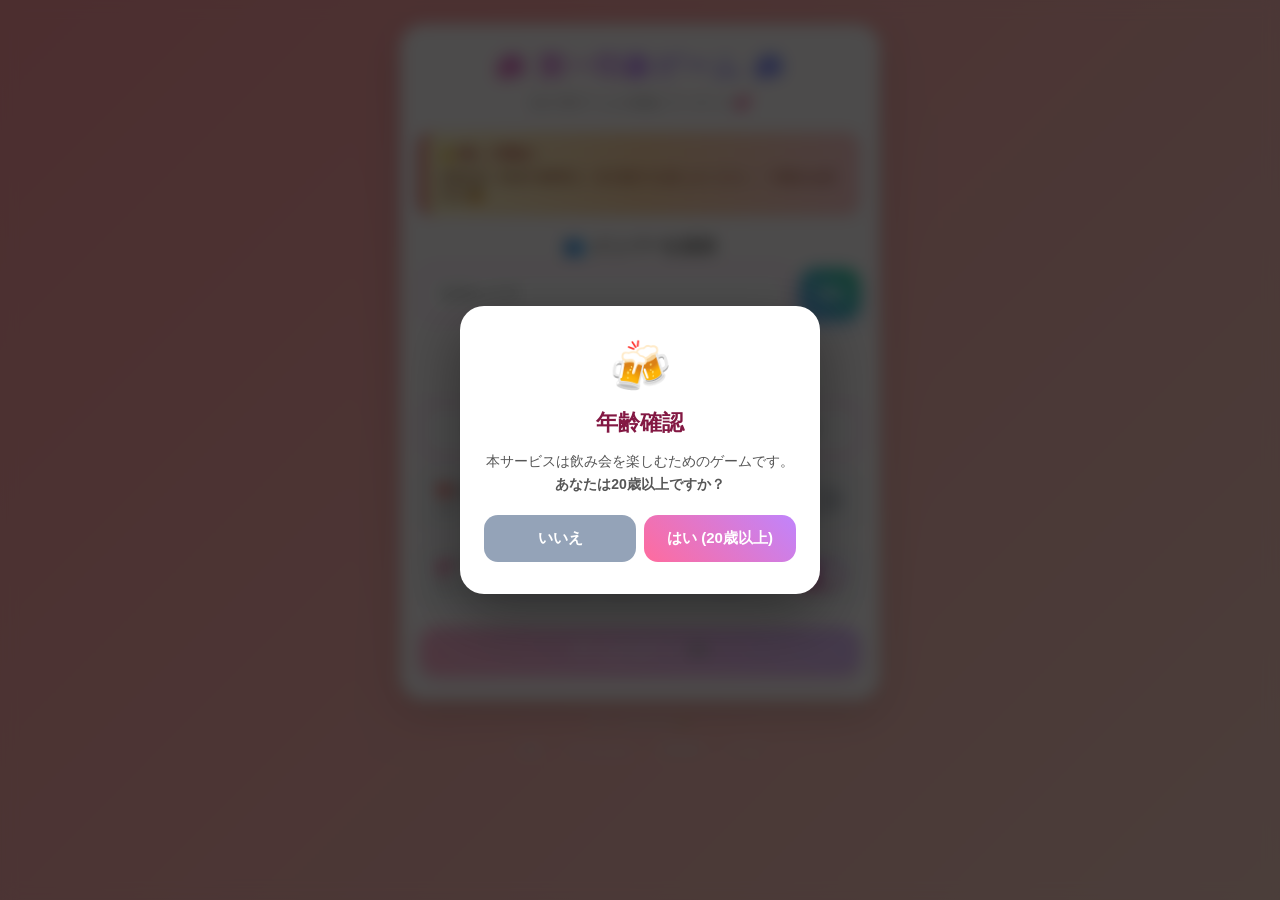
==== commit bbf42c08: "Add files via upload" ====
--- a/index.html
+++ b/index.html
@@ -337,6 +337,7 @@
     gap: 8px;
     margin-top: 16px;
   }
+  .button-row .btn-full { grid-column: span 2; }
 
   .hidden { display: none !important; }
 
@@ -728,7 +729,7 @@
     <div class="toggle-row">
       <div class="toggle-info">
         <div class="toggle-label">💕 マッチング機能を使う</div>
-        <div class="toggle-desc">気になる人を選んで、両思いならマッチング発表！</div>
+        <div class="toggle-desc">気になる(乾杯したい)人を選んで、両思いならマッチング発表！</div>
       </div>
       <label class="toggle-switch">
         <input type="checkbox" id="matchingToggle" checked>
@@ -798,13 +799,6 @@
 
     <div class="punishment-note">
       ※ 罰ゲームは飲酒に限らずOK！ジュース🥤・モノマネ🎭・お題🎤など、参加者で決めてね
-    </div>
-
-    <!-- 🟡 広告枠 (忍者AdMax) -->
-    <div class="ad-slot" id="ad-slot-result">
-      <!-- admax -->
-      <script src="https://adm.shinobi.jp/s/7c38d238eda816ec7bede0ddc427040f"></script>
-      <!-- admax -->
     </div>
 
     <button class="btn btn-primary" id="nextResultBtn" onclick="nextResult()">次へ ➡️</button>
@@ -840,13 +834,14 @@
     </div>
 
     <div class="button-row">
-      <button class="btn btn-secondary" onclick="resetGameKeepPlayers()">もう一回 🔁</button>
-      <button class="btn btn-warning" onclick="resetAll()">最初から</button>
+      <button class="btn btn-primary btn-full" onclick="playAgain()">同じメンバーでもう一回 🔁</button>
+      <button class="btn btn-secondary" onclick="backToSetup()">設定を変える ⚙️</button>
+      <button class="btn btn-warning" onclick="resetAll()">メンバーをリセット</button>
     </div>
 
     <!-- 🔴 投げ銭ボタン (OFUSE) -->
     <div class="support-section">
-      <a class="support-btn" href="https://ofuse.me/okapupa" target="_blank" rel="noopener">
+      <a class="support-btn" href="https://note.com/lithe_canna2467/n/n13c2dd87aa97" target="_blank" rel="noopener">
         💌 楽しかったらサポート
       </a>
     </div>
@@ -859,11 +854,6 @@
     <a href="terms.html">利用規約</a>・
     <a href="https://twitter.com/share?text=飲み会で使える第一印象ゲーム作ったよ&url=" target="_blank" rel="noopener">シェア</a>
   </div>
-  <!-- もしもアフィリエイト バナー -->
-  <div style="text-align:center;margin-top:12px;">
-    <a href="//af.moshimo.com/af/c/click?a_id=5545151&p_id=54&pc_id=54&pl_id=616" rel="nofollow" referrerpolicy="no-referrer-when-downgrade" attributionsrc><img src="//image.moshimo.com/af-img/0032/000000000616.gif" width="88" height="31" style="border:none;"></a><img src="//i.moshimo.com/af/i/impression?a_id=5545151&p_id=54&pc_id=54&pl_id=616" width="1" height="1" style="border:none;" loading="lazy">
-  </div>
-</div>
 
 <script>
 // ===== 定番お題リスト (通常) =====
@@ -969,23 +959,23 @@
   "一番浮気しそうな人は？",
   "一番秘密を抱えてそうな人は？",
   "一番恋愛経験が多そうな人は？",
-  "一番元カレ/元カノが多そうな人は？",
+  "一番アブノーマルそうな人は？",
   "一番マッチングアプリ使ってそうな人は？",
-  "一番恋愛体質な人は？",
-  "一番貢いでそうな人は？",
-  "一番ギャンブルにハマりそうな人は？",
+  "一番スケベそうな人は？",
+  "一番ハラスメントしそうな人は？",
+  "一番ギャンブルしてそうな人は？",
   "一番裏アカ持ってそうな人は？",
   "一番黒歴史がありそうな人は？",
-  "一番ヤキモチ焼きそうな人は？",
+  "一番フレネミーそうな人は？",
   "一番だまされやすそうな人は？",
   "一番口が軽そうな人は？",
   "一番嘘がうまそうな人は？",
-  "一番二股しそうな人は？",
+  "一番サイコパスそうな人は？",
   "一番ダメ男/女に引っかかりそうな人は？",
   "一番ホストやキャバ嬢にハマりそうな人は？",
   "一番過去がやばそうな人は？",
-  "一番昔ヤンチャだった人は？",
-  "一番夜の街が似合いそうな人は？"
+  "一番前科ありそうな人は？",
+  "一番物にあたりそうな人は？"
 ];
 
 // 現在のお題プールを取得
@@ -1006,6 +996,51 @@
 let voteData = [];                // [{ questionIdx: { voteeName: count } }] お題ごとの票数
 let crushVotes = {};              // { voterName: voteeName | null }
 let resultIndex = 0;              // 結果表示のindex
+let usedQuestions = new Set();    // 今回のセッションで出題済みのお題（連続プレイで被らないように）
+
+// ===== メンバーの保存 (ブラウザ内 localStorage) =====
+const PLAYERS_STORAGE_KEY = 'firstImpressionPlayers';
+
+function savePlayers() {
+  try { localStorage.setItem(PLAYERS_STORAGE_KEY, JSON.stringify(players)); } catch (e) {}
+}
+
+function loadPlayers() {
+  try {
+    const saved = JSON.parse(localStorage.getItem(PLAYERS_STORAGE_KEY) || '[]');
+    if (!Array.isArray(saved)) return;
+    const cleaned = [];
+    saved.forEach(n => {
+      if (typeof n !== 'string') return;
+      const name = n.trim().slice(0, 10);
+      if (name && !cleaned.includes(name)) cleaned.push(name);
+    });
+    players = cleaned.slice(0, 10);
+  } catch (e) {}
+}
+
+// ===== お題選び (前回までに出たお題を避ける) =====
+function shuffle(arr) {
+  const a = [...arr];
+  for (let i = a.length - 1; i > 0; i--) {
+    const j = Math.floor(Math.random() * (i + 1));
+    [a[i], a[j]] = [a[j], a[i]];
+  }
+  return a;
+}
+
+function pickQuestions(count) {
+  const pool = getQuestionPool();
+  let picked = shuffle(pool.filter(q => !usedQuestions.has(q))).slice(0, count);
+  if (picked.length < count) {
+    // 未出題のお題を使い切ったので履歴をリセットして補充
+    usedQuestions.clear();
+    const rest = shuffle(pool.filter(q => !picked.includes(q)));
+    picked = picked.concat(rest.slice(0, count - picked.length));
+  }
+  picked.forEach(q => usedQuestions.add(q));
+  return picked;
+}
 
 // ===== 画面切り替え =====
 function showScreen(id) {
@@ -1022,6 +1057,7 @@
   if (players.length >= 10) { alert('最大10人までだよ！'); return; }
   if (players.includes(name)) { alert('同じ名前の人がいるよ！'); return; }
   players.push(name);
+  savePlayers();
   input.value = '';
   renderPlayers();
   input.focus();
@@ -1029,6 +1065,7 @@
 
 function removePlayer(index) {
   players.splice(index, 1);
+  savePlayers();
   renderPlayers();
 }
 
@@ -1045,6 +1082,9 @@
 }
 
 document.addEventListener('DOMContentLoaded', () => {
+  // 前回のメンバーを復元
+  loadPlayers();
+  renderPlayers();
   document.getElementById('playerNameInput').addEventListener('keypress', (e) => {
     if (e.key === 'Enter') addPlayer();
   });
@@ -1105,9 +1145,8 @@
 // ===== ゲーム開始 =====
 function startGame() {
   if (players.length < 3) return;
-  // お題をランダム選択（センシティブトグルに応じてプールを切り替え）
-  const pool = getQuestionPool();
-  selectedQuestions = [...pool].sort(() => Math.random() - 0.5).slice(0, questionCount);
+  // お題をランダム選択（センシティブトグルに応じてプールを切り替え／前回までのお題は避ける）
+  selectedQuestions = pickQuestions(questionCount);
   // 票データ初期化
   voteData = selectedQuestions.map(() => {
     const obj = {};
@@ -1386,17 +1425,26 @@
 }
 
 // ===== リセット =====
-function resetGameKeepPlayers() {
-  if (!confirm('もう一度プレイします（メンバーは保持）')) return;
+// 同じメンバー・同じ設定ですぐ次のゲームへ
+function playAgain() {
   startGame();
 }
 
+// 設定画面へ戻る（メンバーはそのまま。お題数やトグルを変えたい時用）
+function backToSetup() {
+  renderPlayers();
+  showScreen('screen-setup');
+}
+
+// メンバーを全員消して最初から
 function resetAll() {
-  if (!confirm('最初の画面に戻ります（メンバーもリセット）')) return;
+  if (!confirm('メンバーを全員リセットして最初の画面に戻ります')) return;
   players = [];
   voteData = [];
   crushVotes = {};
   selectedQuestions = [];
+  usedQuestions.clear();
+  savePlayers();
   renderPlayers();
   showScreen('screen-setup');
 }
